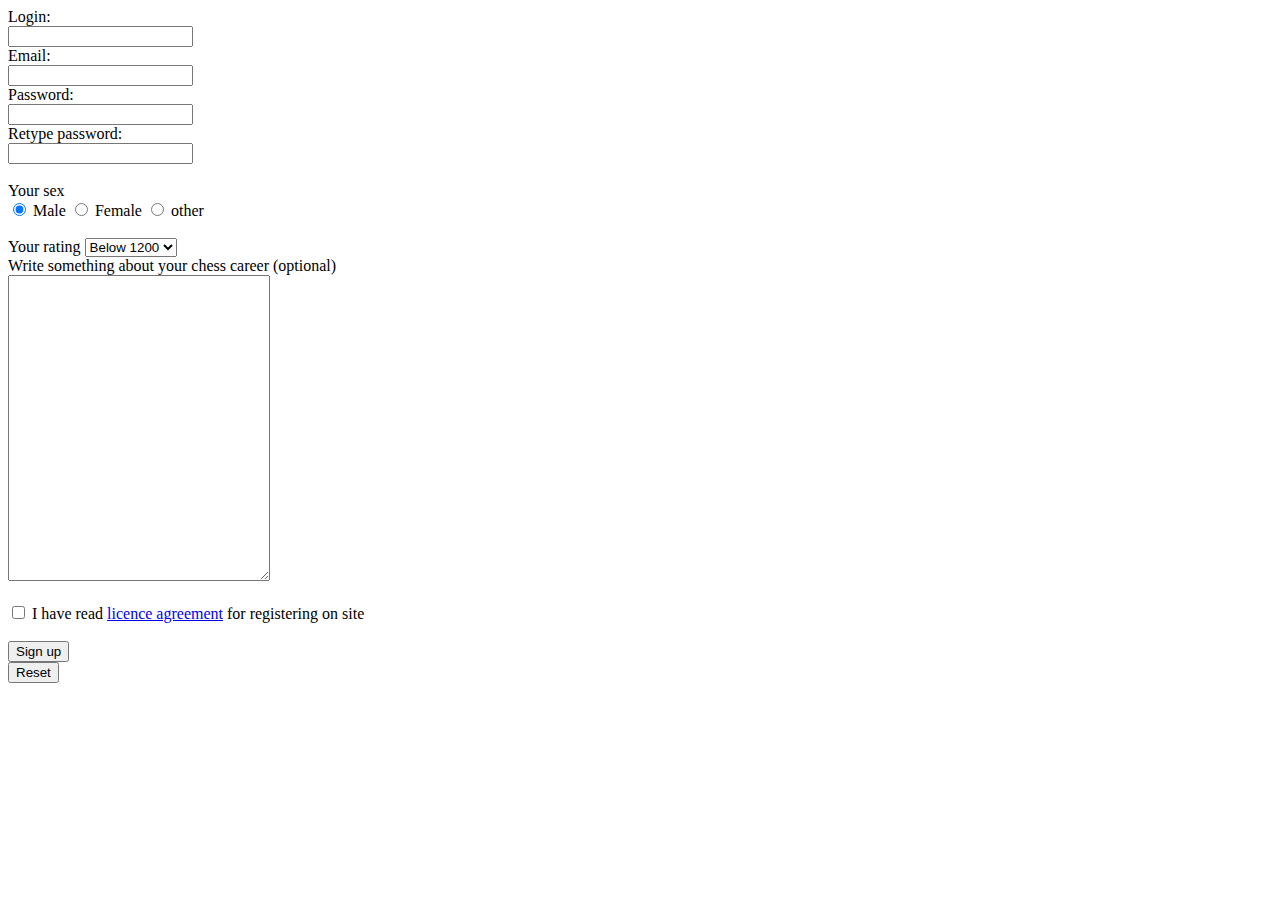
==== lab1/signup.html @ 0a2d9525 "lab2 preparations" ====
<!DOCTYPE html>
<html lang="en">
<head>
    <meta charset="UTF-8">
    <meta http-equiv="X-UA-Compatible" content="IE=edge">
    <meta name="viewport" content="width=device-width, initial-scale=1.0">
    <title>Sign up</title>
</head>
<body>
    <form class="Registration">
        <section class="newlogin">
            <label for="newLogin">Login:</label>
            <br>
            <input type="text" id = "newLogin" name="newLogin" required>
            <br>
        </section>
        <section class="newEmail">
            <label for="newEmail">Email:</label>
            <br>
            <input type="email" id = "newEmail" name="newEmail" required>
            <br>
        </section>
        <section class="password">
            <label for="password">Password:</label>
            <br>
            <input type="password" id="newpassword" onChange="checkingPswrd()" required>
            <br>
        </section>
        <section class="confirm">
            <label for="confirm">Retype password:</label>
            <br>
            <input type="password" id="confirm" onchange="checkingPswrd()" required>
            <br>
        </section>
        <section class="sex">
            <br>
            <label>Your sex</label><br>
            <input type="radio" name="sex" value="male" checked>
            <label for="male">Male</label>
            <input type="radio" name="sex" value="female">
            <label for="female">Female</label>
            <input type="radio" name="sex" value="other">
            <label for="other">other</label>
        </section>
        <section class="level">
            <br>
            <label>Your rating</label>
            <select name="level" id="level">
                <option value="0">Below 1200</option>
                <option value="1200">1200-2000</option>
                <option value="2000">2000-2400</option>
                <option value="2400">2400-2700</option>
                <option value="2700">2700+</option>
            </select>
        </section>                    
        </section>
        <section class="aboutme">
            <label for="aboutme">Write something about your chess career (optional)</label>
            <br>
            <textarea name="aboutme" rows="20" cols="30"></textarea>
        </section>
        <br>
        <section class="EULA">
            <input type="checkbox" id="eula" name="eula" required>
            <label for="eula">I have read <a href="./eula.html" target="_blank">licence agreement</a> for registering on site</label>
        </section>                    
        <section class="hidden">
            <input type="hidden" id="formId" value="1">
        </section>
        <section class="submission">
            <br>
            <input type="submit" id="newsubmit" value="Sign up">
        </section>
        <section class="reset">
            <input type="reset" id="reset" value="Reset">

    </form>
    <script src="./script.js"></script>
</body>
</html>
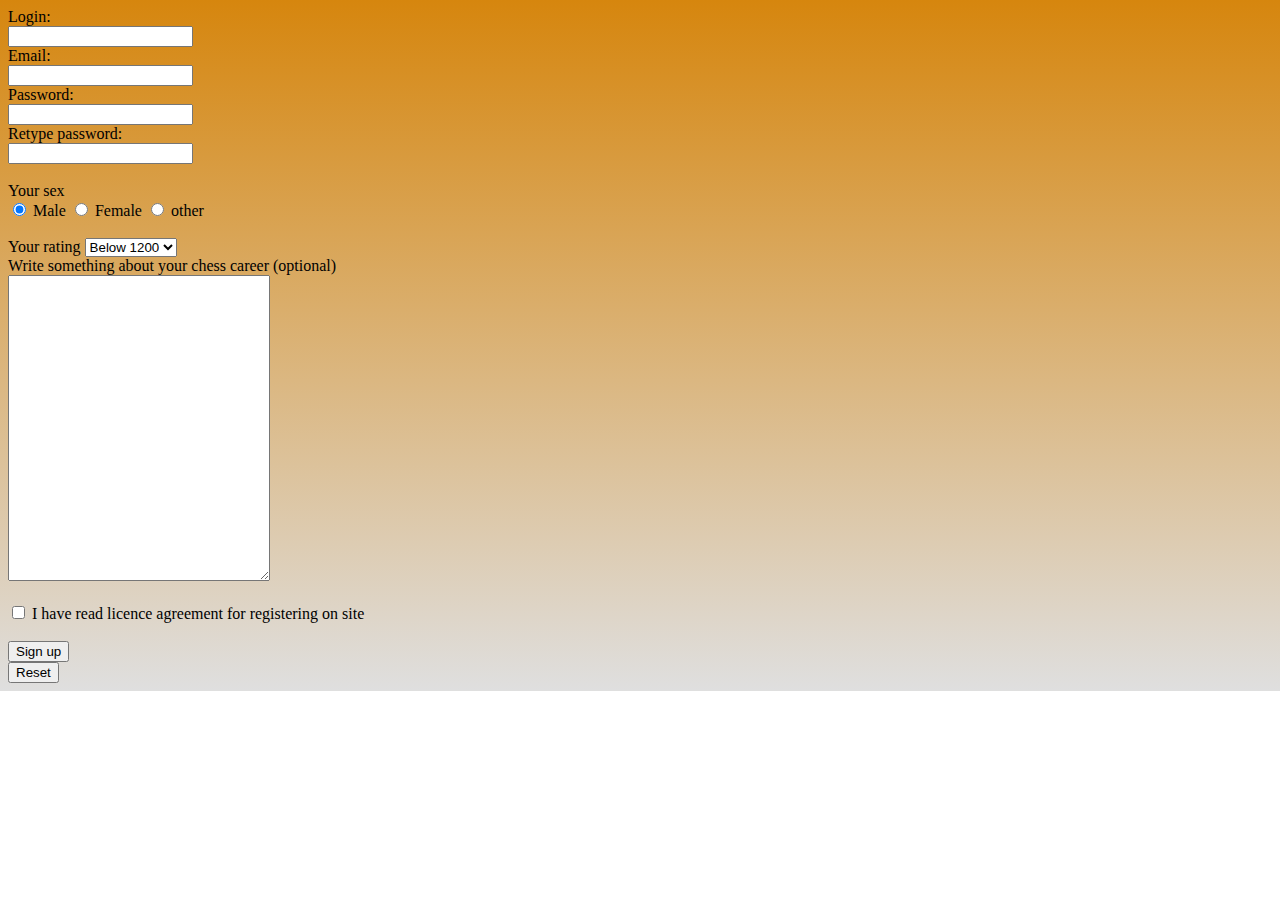
==== commit 7b7623b8: "minor changes lab2" ====
--- a/lab1/signup.html
+++ b/lab1/signup.html
@@ -4,10 +4,11 @@
     <meta charset="UTF-8">
     <meta http-equiv="X-UA-Compatible" content="IE=edge">
     <meta name="viewport" content="width=device-width, initial-scale=1.0">
+    <link rel="stylesheet" type="text/css" href="./style.css"/>
     <title>Sign up</title>
 </head>
 <body>
-    <form class="Registration">
+    <form class="Registration" method="post" action="./index.html">
         <section class="newlogin">
             <label for="newLogin">Login:</label>
             <br>
@@ -23,7 +24,7 @@
         <section class="password">
             <label for="password">Password:</label>
             <br>
-            <input type="password" id="newpassword" onChange="checkingPswrd()" required>
+            <input type="password" id="newpassword" onchange="checkingPswrd()" required>
             <br>
         </section>
         <section class="confirm">
--- a/lab1/style.css
+++ b/lab1/style.css
@@ -0,0 +1,102 @@
+
+body{
+    background: linear-gradient(#d6860e, #dfdfdf);
+    background-repeat: no-repeat;
+}
+a:link{
+    color: #000000;
+    text-decoration: none;
+}
+a:visited{
+    color: #000000;
+    text-decoration: none;
+}
+a:hover{
+    color: #ffffff;
+    text-decoration: none;
+}
+.chessboard{
+    width: 600px;
+    height: 600px;
+    background-image: url('figures/Chess_Board.png');
+    background-repeat: no-repeat;
+    background-size: 100% 100%;
+    margin-left: auto;
+    margin-right: auto;
+    border: 20px solid #FFF8DC;
+    border-collapse: separate;
+    border-radius:6px;
+}
+table.chessboard{
+    border-spacing: 2.5px;
+}
+td{
+    width: 55px;
+    height: 55px;
+    margin: 0px;
+    padding: 0px;
+}
+.figure{
+    display: block;
+    margin-left: auto;
+    margin-right: auto;
+    margin-top: auto;
+    margin-bottom: auto;
+    width: 100px;
+    height: 100px;
+}
+.left{
+    position: absolute;
+    left: 0%;
+    top: 0%;
+    font-size: 25px;
+}
+.bottom{
+    position: absolute;
+    right: 0%;
+    bottom: 0px;
+    font-size: 25px;
+}
+.cell{ 
+    position: relative;
+    width: 100%;
+    height: 100%;
+}
+.button {
+    border-radius: 4px;
+    background-color: #f87c0f;
+    border: none;
+    color: #FFFFFF;
+    text-align: center;
+    font-size: 28px;
+    padding: 10px;
+    width: 100px;
+    transition: all 0.5s;
+    cursor: pointer;
+    margin: 5px;
+  }
+  
+  .button span {
+    cursor: pointer;
+    display: inline-block;
+    position: relative;
+    transition: 0.5s;
+  }
+  
+  .button span:after {
+    content: '\00bb';
+    position: absolute;
+    opacity: 0;
+    top: 0;
+    right: -20px;
+    transition: 0.5s;
+  }
+  
+  .button:hover span {
+    padding-right: 25px;
+  }
+  
+  .button:hover span:after {
+    opacity: 1;
+    right: 0;
+  }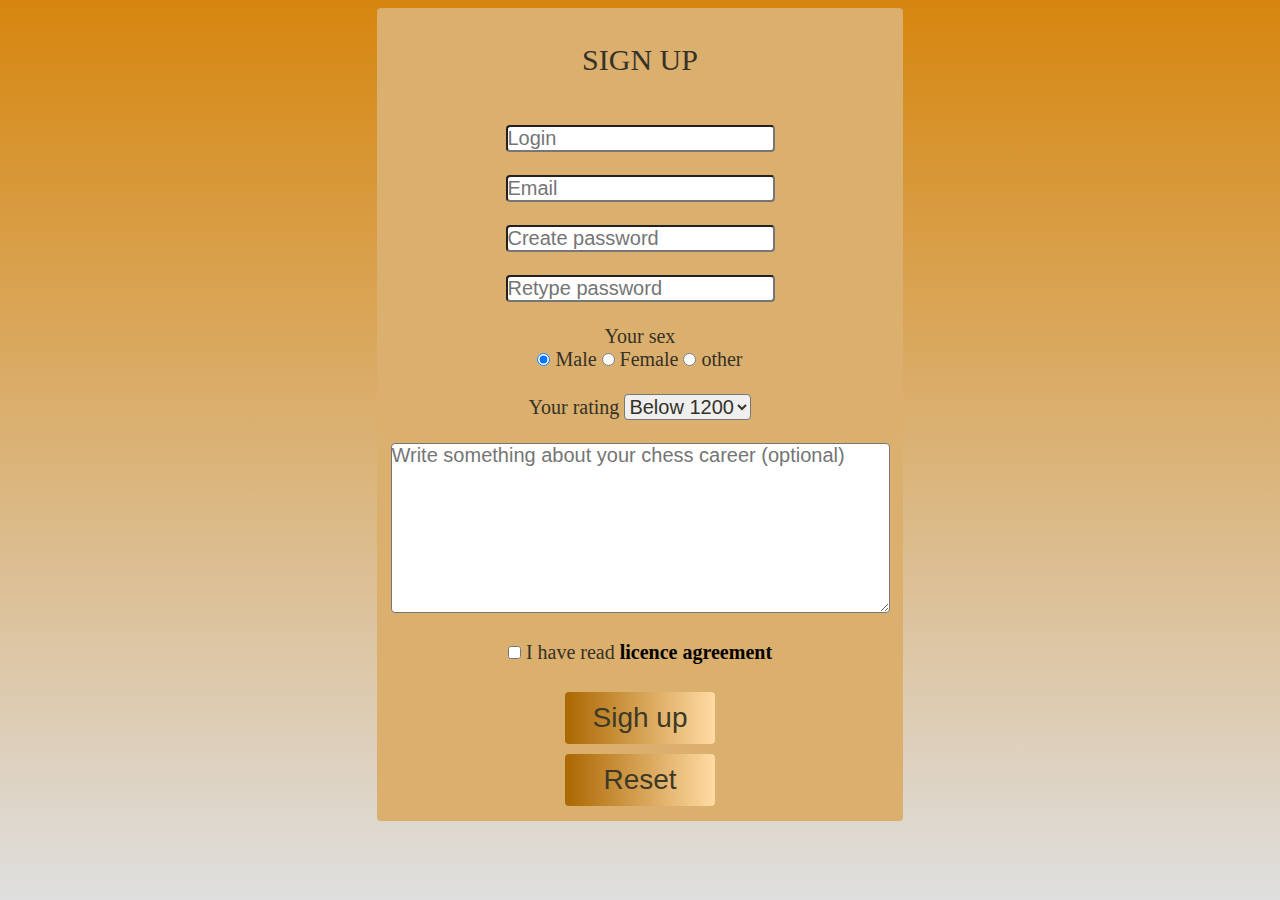
==== commit 9c996f36: "last preparations for lab2" ====
--- a/lab1/signup.html
+++ b/lab1/signup.html
@@ -8,31 +8,36 @@
     <title>Sign up</title>
 </head>
 <body>
-    <form class="Registration" method="post" action="./index.html">
+    <div class="block">
+    <form class="Registration" action="./index.html" onsubmit="saveRegistered()">
+        <div class="title">
+            <h2>Sign up</h2>
+        </div>
+        <div class="info">
         <section class="newlogin">
-            <label for="newLogin">Login:</label>
             <br>
-            <input type="text" id = "newLogin" name="newLogin" required>
+            <input type="text" id = "newLogin" name="newLogin" required minlength="5" maxlength="15" pattern="[a-zA-Z0-9]+" placeholder="Login">
             <br>
         </section>
+
         <section class="newEmail">
-            <label for="newEmail">Email:</label>
             <br>
-            <input type="email" id = "newEmail" name="newEmail" required>
+            <input type="email" id = "newEmail" name="newEmail" required placeholder="Email">
             <br>
         </section>
+
         <section class="password">
-            <label for="password">Password:</label>
             <br>
-            <input type="password" id="newpassword" onchange="checkingPswrd()" required>
+            <input type="password" id="newpassword" onchange="checkingPswrd()" required minlength="8" maxlength="15" placeholder="Create password">
             <br>
         </section>
+
         <section class="confirm">
-            <label for="confirm">Retype password:</label>
             <br>
-            <input type="password" id="confirm" onchange="checkingPswrd()" required>
+            <input type="password" id="confirm" onchange="checkingPswrd()" required placeholder="Retype password">
             <br>
         </section>
+
         <section class="sex">
             <br>
             <label>Your sex</label><br>
@@ -42,7 +47,9 @@
             <label for="female">Female</label>
             <input type="radio" name="sex" value="other">
             <label for="other">other</label>
+            <br>
         </section>
+
         <section class="level">
             <br>
             <label>Your rating</label>
@@ -53,29 +60,36 @@
                 <option value="2400">2400-2700</option>
                 <option value="2700">2700+</option>
             </select>
-        </section>                    
         </section>
+
         <section class="aboutme">
-            <label for="aboutme">Write something about your chess career (optional)</label>
             <br>
-            <textarea name="aboutme" rows="20" cols="30"></textarea>
+            <textarea name="aboutme" rows="7" cols="40" placeholder="Write something about your chess career (optional)"></textarea>
         </section>
+
         <br>
         <section class="EULA">
             <input type="checkbox" id="eula" name="eula" required>
-            <label for="eula">I have read <a href="./eula.html" target="_blank">licence agreement</a> for registering on site</label>
-        </section>                    
+            <label for="eula">I have read <a href="./eula.html" target="_blank"><strong>licence agreement</strong></a></label>
+        </section>  
+
         <section class="hidden">
             <input type="hidden" id="formId" value="1">
         </section>
+        </div>
         <section class="submission">
             <br>
-            <input type="submit" id="newsubmit" value="Sign up">
+            <button class="superbutton" type="submit" id="newsubmit"><span>Sigh up</span></button>
+            <br>
         </section>
+
         <section class="reset">
-            <input type="reset" id="reset" value="Reset">
+            <button class="superbutton" type="reset" id="reset"><span>Reset</span></button>
+        </section>
+        
+    </form>
+    </div>
+    <script src="./script.js"></script>
 
-    </form>
-    <script src="./script.js"></script>
 </body>
 </html>--- a/lab1/style.css
+++ b/lab1/style.css
@@ -1,7 +1,7 @@
-
 body{
     background: linear-gradient(#d6860e, #dfdfdf);
     background-repeat: no-repeat;
+    background-attachment: fixed;
 }
 a:link{
     color: #000000;
@@ -62,41 +62,69 @@
     width: 100%;
     height: 100%;
 }
-.button {
+/*-------------------button----------------------*/
+.superbutton {
     border-radius: 4px;
-    background-color: #f87c0f;
+    background: linear-gradient(90deg, #ab6701,#ffdba4);
     border: none;
-    color: #FFFFFF;
+    color: rgb(62, 57, 39);
     text-align: center;
     font-size: 28px;
     padding: 10px;
-    width: 100px;
+    width: 150px;
     transition: all 0.5s;
     cursor: pointer;
     margin: 5px;
-  }
-  
-  .button span {
+}  
+.superbutton span {
     cursor: pointer;
     display: inline-block;
     position: relative;
     transition: 0.5s;
-  }
-  
-  .button span:after {
+} 
+.superbutton span:after {
     content: '\00bb';
     position: absolute;
     opacity: 0;
     top: 0;
     right: -20px;
     transition: 0.5s;
-  }
-  
-  .button:hover span {
+}
+.superbutton:hover span {
     padding-right: 25px;
-  }
-  
-  .button:hover span:after {
+}
+.superbutton:hover span:after {
     opacity: 1;
     right: 0;
-  }+}
+/*-------------------formatting----------------------*/
+div, .Registration, input, select, label, textarea{ 
+    padding: 0;
+    margin: 0;
+    font-size: 20px;
+    color: rgb(53, 50, 39);
+    border-radius: 4px;
+}
+::placeholder{
+    font-size: 20px;
+    font-family: 'Gill Sans', 'Gill Sans MT', Calibri, 'Trebuchet MS', sans-serif;
+}
+h2 {
+    text-transform: uppercase;
+    font-weight: 400;
+}
+.block, .auth{
+    text-align: center;
+    display: block;
+    margin: auto;
+    flex-direction: column;
+    justify-content: center;
+    align-items: center;
+    height: 100%;
+    width: 40%;
+    padding: 10px;
+    background-color: #dbaf6d;
+    border-radius: 4px;
+    position: relative;
+    top:0%;
+}
